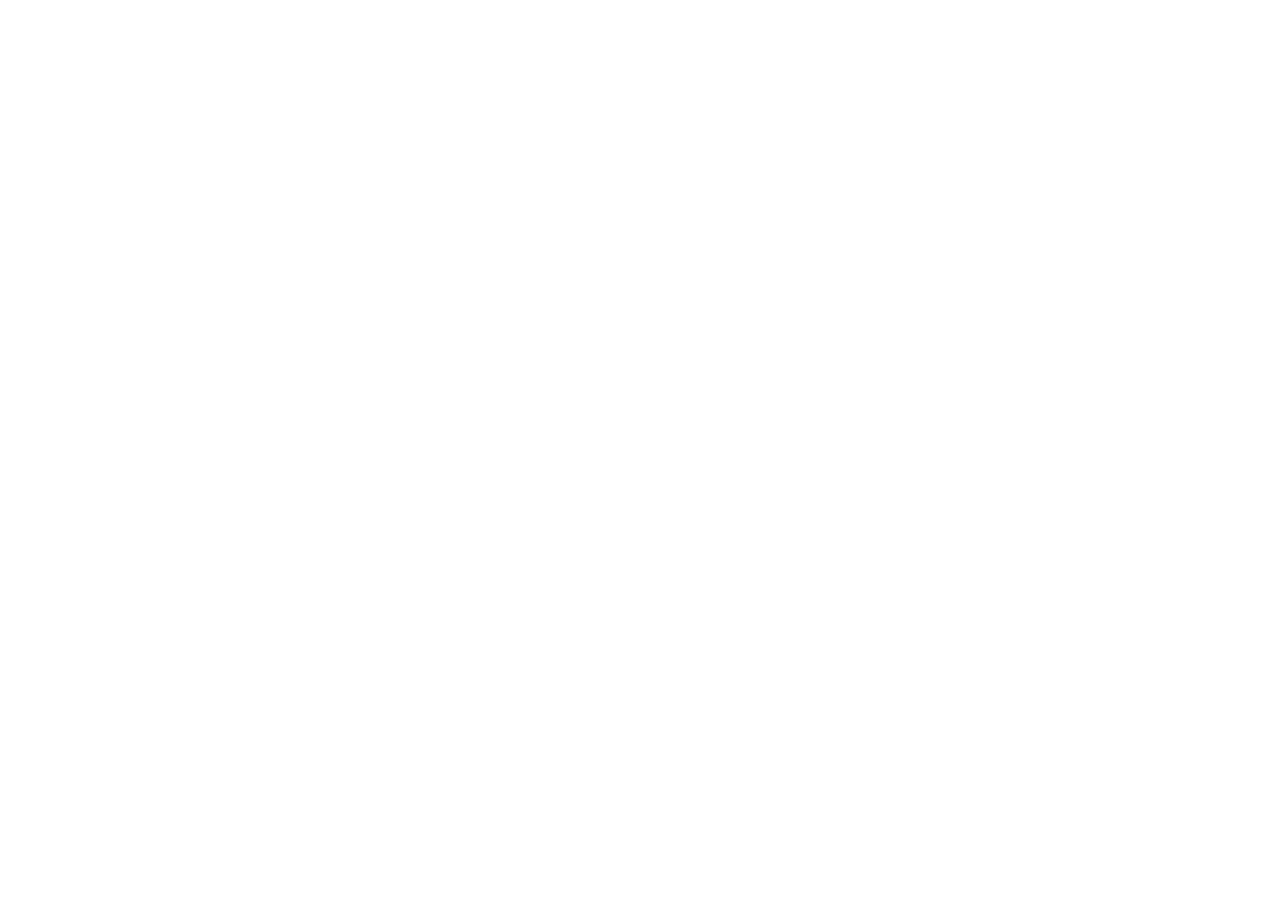
==== index.html @ 384a7a92 "Starter webkit added" ====
<!DOCTYPE html>
<html>
<head>
	<title></title>
	<meta name="viewport" content="width=device-width, initial-scale=1, maximum-scale=1, user-scalable=0" />
	<meta charset="UTF-8">
	<!-- FavIcon -->
	<!-- <link rel="icon" type="image/png" href="favicon-32x32.png" sizes="32x32"> -->
	<!-- Default Compass Styles -->
	<link href="stylesheets/screen.css" media="screen, projection" rel="stylesheet" type="text/css" />
	<link href="stylesheets/print.css" media="print" rel="stylesheet" type="text/css" />	
	<!-- Boostrap Styles -->
	<link href="stylesheets/styles.css" rel="stylesheet" type="text/css" />
	<!-- Main Custom Styles -->
	<link href="stylesheets/style.css" rel="stylesheet" type="text/css" />
	<!--[if IE]><link href="/stylesheets/ie.css" media="screen, projection" rel="stylesheet" type="text/css"/><![endif]-->

	<!-- Jquery CDN -->
	<script src="https://ajax.googleapis.com/ajax/libs/jquery/1.12.0/jquery.min.js"></script>
	<!-- Latest compiled and minified Bootstrap JavaScript -->
	<script src="https://maxcdn.bootstrapcdn.com/bootstrap/3.3.6/js/bootstrap.min.js" integrity="sha384-0mSbJDEHialfmuBBQP6A4Qrprq5OVfW37PRR3j5ELqxss1yVqOtnepnHVP9aJ7xS" crossorigin="anonymous"></script>
	<!-- Custom Javascript -->
	<script src="javascripts/main.js"></script>
</head>
<body>

</body>
</html>
---- stylesheets/screen.css ----
/* Welcome to Compass.
 * In this file you should write your main styles. (or centralize your imports)
 * Import this file using the following HTML or equivalent:
 * <link href="/stylesheets/screen.css" media="screen, projection" rel="stylesheet" type="text/css" /> */
/* line 5, ../../../../Ruby22-x64/lib/ruby/gems/2.2.0/gems/compass-core-1.0.3/stylesheets/compass/reset/_utilities.scss */
html, body, div, span, applet, object, iframe,
h1, h2, h3, h4, h5, h6, p, blockquote, pre,
a, abbr, acronym, address, big, cite, code,
del, dfn, em, img, ins, kbd, q, s, samp,
small, strike, strong, sub, sup, tt, var,
b, u, i, center,
dl, dt, dd, ol, ul, li,
fieldset, form, label, legend,
table, caption, tbody, tfoot, thead, tr, th, td,
article, aside, canvas, details, embed,
figure, figcaption, footer, header, hgroup,
menu, nav, output, ruby, section, summary,
time, mark, audio, video {
  margin: 0;
  padding: 0;
  border: 0;
  font: inherit;
  font-size: 100%;
  vertical-align: baseline;
}

/* line 22, ../../../../Ruby22-x64/lib/ruby/gems/2.2.0/gems/compass-core-1.0.3/stylesheets/compass/reset/_utilities.scss */
html {
  line-height: 1;
}

/* line 24, ../../../../Ruby22-x64/lib/ruby/gems/2.2.0/gems/compass-core-1.0.3/stylesheets/compass/reset/_utilities.scss */
ol, ul {
  list-style: none;
}

/* line 26, ../../../../Ruby22-x64/lib/ruby/gems/2.2.0/gems/compass-core-1.0.3/stylesheets/compass/reset/_utilities.scss */
table {
  border-collapse: collapse;
  border-spacing: 0;
}

/* line 28, ../../../../Ruby22-x64/lib/ruby/gems/2.2.0/gems/compass-core-1.0.3/stylesheets/compass/reset/_utilities.scss */
caption, th, td {
  text-align: left;
  font-weight: normal;
  vertical-align: middle;
}

/* line 30, ../../../../Ruby22-x64/lib/ruby/gems/2.2.0/gems/compass-core-1.0.3/stylesheets/compass/reset/_utilities.scss */
q, blockquote {
  quotes: none;
}
/* line 103, ../../../../Ruby22-x64/lib/ruby/gems/2.2.0/gems/compass-core-1.0.3/stylesheets/compass/reset/_utilities.scss */
q:before, q:after, blockquote:before, blockquote:after {
  content: "";
  content: none;
}

/* line 32, ../../../../Ruby22-x64/lib/ruby/gems/2.2.0/gems/compass-core-1.0.3/stylesheets/compass/reset/_utilities.scss */
a img {
  border: none;
}

/* line 116, ../../../../Ruby22-x64/lib/ruby/gems/2.2.0/gems/compass-core-1.0.3/stylesheets/compass/reset/_utilities.scss */
article, aside, details, figcaption, figure, footer, header, hgroup, main, menu, nav, section, summary {
  display: block;
}
---- stylesheets/print.css ----
/* Welcome to Compass. Use this file to define print styles.
 * Import this file using the following HTML or equivalent:
 * <link href="/stylesheets/print.css" media="print" rel="stylesheet" type="text/css" /> */
---- stylesheets/style.css ----
@import url(https://fonts.googleapis.com/css?family=Raleway:400,500,600);
---- stylesheets/ie.css ----
/* Welcome to Compass. Use this file to write IE specific override styles.
 * Import this file using the following HTML or equivalent:
 * <!--[if IE]>
 *   <link href="/stylesheets/ie.css" media="screen, projection" rel="stylesheet" type="text/css" />
 * <![endif]--> */
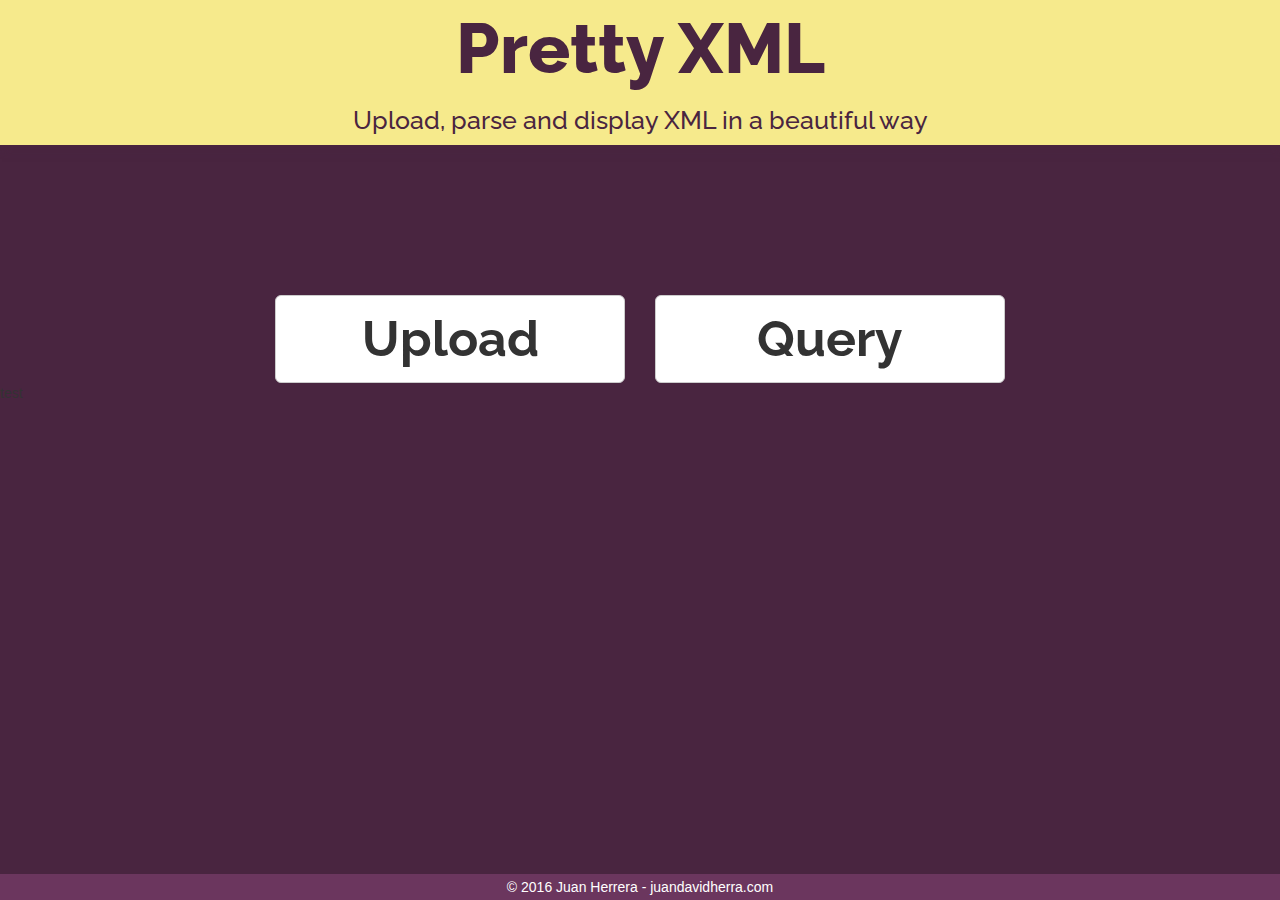
==== commit af909240: "Front page design added" ====
--- a/index.html
+++ b/index.html
@@ -23,6 +23,19 @@
 	<script src="javascripts/main.js"></script>
 </head>
 <body>
-
+	<div class="title">
+		<h1>Pretty XML</h1>
+		<h2>Upload, parse and display XML in a beautiful way</h2>
+	</div>
+	<div class="buttons">
+		<div class="col-md-6 left">
+			<button class="actionButton btn btn-default btn-lg">Upload</button>
+		</div>
+		<div class="col-md-6 right">
+			<button class="actionButton btn btn-default btn-lg">Query</button>
+		</div>
+	</div>
+	<div class="div">test</div>
+	<footer><p class="footer">&copy; 2016 Juan Herrera - juandavidherra.com</p></footer>
 </body>
 </html>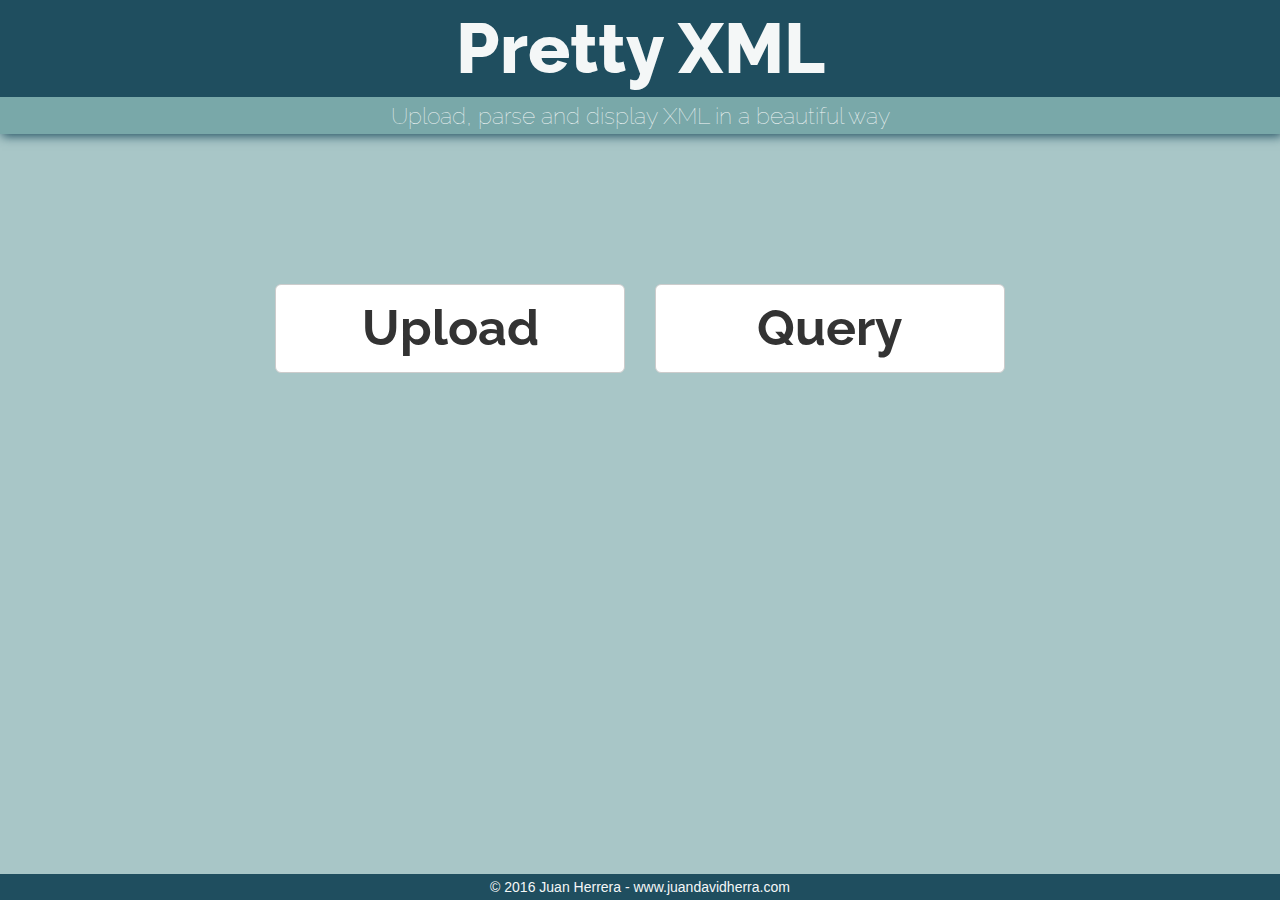
==== commit 51563b53: "Styles fixed using new pallete" ====
--- a/index.html
+++ b/index.html
@@ -1,7 +1,7 @@
 <!DOCTYPE html>
 <html>
 <head>
-	<title></title>
+	<title>Pretty XML</title>
 	<meta name="viewport" content="width=device-width, initial-scale=1, maximum-scale=1, user-scalable=0" />
 	<meta charset="UTF-8">
 	<!-- FavIcon -->
@@ -11,8 +11,10 @@
 	<link href="stylesheets/print.css" media="print" rel="stylesheet" type="text/css" />	
 	<!-- Boostrap Styles -->
 	<link href="stylesheets/styles.css" rel="stylesheet" type="text/css" />
-	<!-- Main Custom Styles -->
+	<!-- General Styles -->
 	<link href="stylesheets/style.css" rel="stylesheet" type="text/css" />
+	<!-- Custom Styles -->
+	<link href="stylesheets/index.css" rel="stylesheet" type="text/css" />
 	<!--[if IE]><link href="/stylesheets/ie.css" media="screen, projection" rel="stylesheet" type="text/css"/><![endif]-->
 
 	<!-- Jquery CDN -->
@@ -20,22 +22,21 @@
 	<!-- Latest compiled and minified Bootstrap JavaScript -->
 	<script src="https://maxcdn.bootstrapcdn.com/bootstrap/3.3.6/js/bootstrap.min.js" integrity="sha384-0mSbJDEHialfmuBBQP6A4Qrprq5OVfW37PRR3j5ELqxss1yVqOtnepnHVP9aJ7xS" crossorigin="anonymous"></script>
 	<!-- Custom Javascript -->
-	<script src="javascripts/main.js"></script>
+	<script src="javascripts/index.js"></script>
 </head>
 <body>
 	<div class="title">
 		<h1>Pretty XML</h1>
-		<h2>Upload, parse and display XML in a beautiful way</h2>
+		<h2 class="subtitle">Upload, parse and display XML in a beautiful way</h2>
 	</div>
 	<div class="buttons">
 		<div class="col-md-6 left">
-			<button class="actionButton btn btn-default btn-lg">Upload</button>
+			<button id="upload" class="actionButton big btn btn-default btn-lg">Upload</button>
 		</div>
 		<div class="col-md-6 right">
-			<button class="actionButton btn btn-default btn-lg">Query</button>
+			<button id="query" class="actionButton big btn btn-default btn-lg">Query</button>
 		</div>
 	</div>
-	<div class="div">test</div>
-	<footer><p class="footer">&copy; 2016 Juan Herrera - juandavidherra.com</p></footer>
+	<footer><p class="footer">&copy; 2016 Juan Herrera - www.juandavidherra.com</p></footer>
 </body>
 </html>--- a/stylesheets/style.css
+++ b/stylesheets/style.css
@@ -1 +1,88 @@
 @import url(https://fonts.googleapis.com/css?family=Raleway:400,500,600);
+/* line 12, ../sass/style.scss */
+html {
+  height: 100%;
+}
+
+/* line 15, ../sass/style.scss */
+body {
+  background-color: #a8c6c7;
+  height: 100%;
+}
+
+/* line 20, ../sass/style.scss */
+label {
+  font-weight: 100;
+}
+
+/* line 24, ../sass/style.scss */
+h1, h2 {
+  margin: 0rem;
+  padding: 0rem;
+  font-family: "Raleway";
+}
+
+/* line 30, ../sass/style.scss */
+.title {
+  -moz-box-shadow: #1f4e5f 2px 2px 10px;
+  -webkit-box-shadow: #1f4e5f 2px 2px 10px;
+  box-shadow: #1f4e5f 2px 2px 10px;
+  background-color: #1f4e5f;
+  text-align: center;
+}
+
+/* line 36, ../sass/style.scss */
+h1 {
+  font-weight: 800;
+  font-size: 7rem;
+  color: #f4f7f7;
+  padding: 1rem;
+  padding-bottom: 0rem;
+}
+@media (max-width: 991px) {
+  /* line 36, ../sass/style.scss */
+  h1 {
+    font-size: 5rem;
+  }
+}
+
+/* line 47, ../sass/style.scss */
+.subtitle {
+  color: #f4f7f7;
+  font-size: 2.3rem;
+  padding: 0.6rem;
+  margin-top: 1rem;
+  font-weight: 100;
+  background-color: #79a8a9;
+}
+
+/* line 56, ../sass/style.scss */
+.actionButton {
+  font-weight: bold;
+  font-family: "Raleway";
+}
+@media (max-width: 991px) {
+  /* line 56, ../sass/style.scss */
+  .actionButton {
+    margin-top: 7.5rem;
+    width: 25rem;
+  }
+}
+
+/* line 65, ../sass/style.scss */
+footer {
+  text-align: center;
+}
+
+/* line 69, ../sass/style.scss */
+.footer {
+  width: 100%;
+  color: #f4f7f7;
+  text-align: center;
+  position: fixed;
+  bottom: 0;
+  margin: 0;
+  padding: 0.3rem;
+  font-weight: 100;
+  background-color: #1f4e5f;
+}
--- a/stylesheets/index.css
+++ b/stylesheets/index.css
@@ -0,0 +1,29 @@
+@import url(https://fonts.googleapis.com/css?family=Raleway:400,500,600);
+/* line 7, ../sass/index.scss */
+.left {
+  text-align: right;
+}
+@media (max-width: 991px) {
+  /* line 7, ../sass/index.scss */
+  .left {
+    text-align: center;
+  }
+}
+
+/* line 13, ../sass/index.scss */
+.right {
+  text-align: left;
+}
+@media (max-width: 991px) {
+  /* line 13, ../sass/index.scss */
+  .right {
+    text-align: center;
+  }
+}
+
+/* line 20, ../sass/index.scss */
+.big {
+  margin-top: 15rem;
+  width: 35rem;
+  font-size: 5rem;
+}
